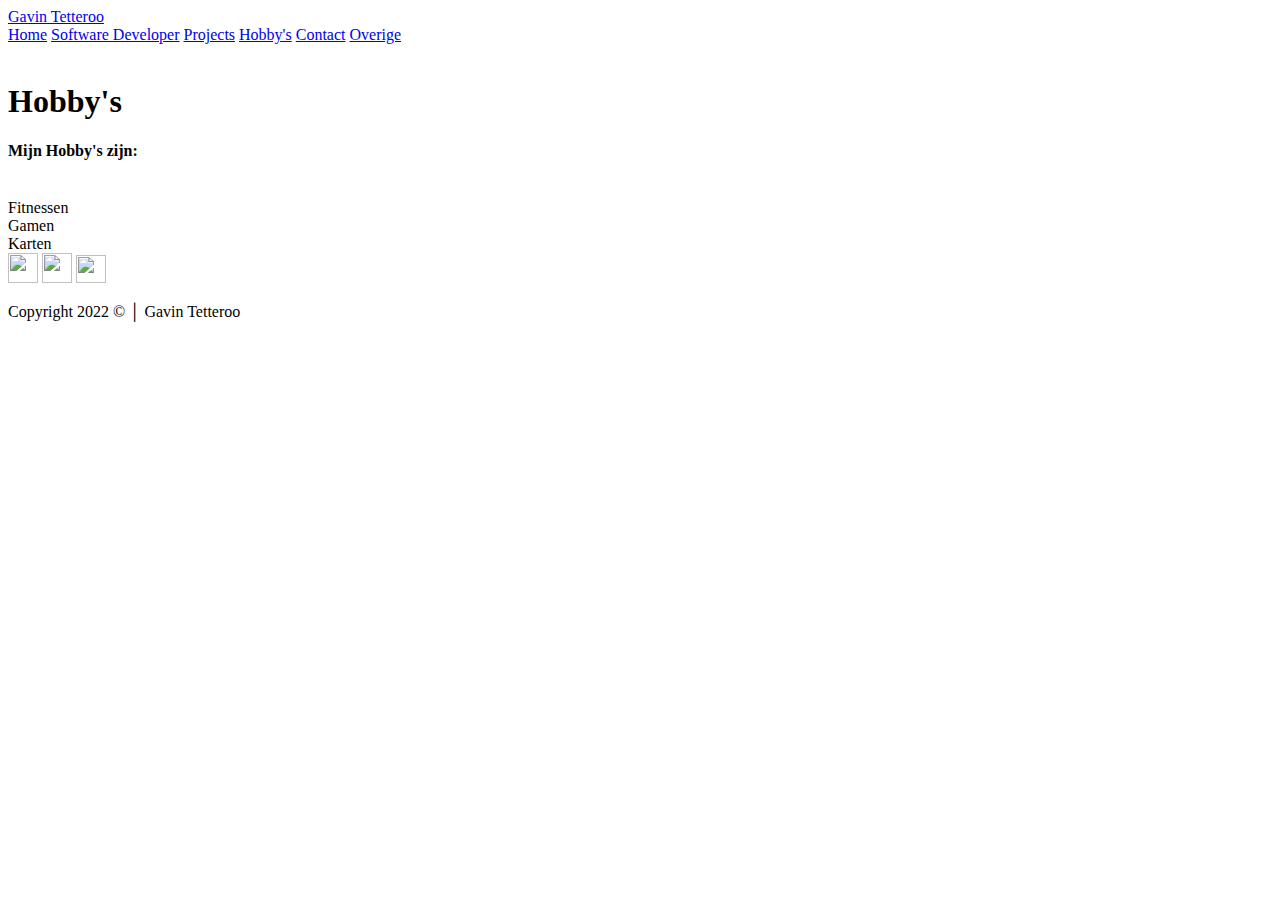
==== index3.html @ ea06765d "5" ====
<!DOCTYPE html>
<html lang="en">
  <head>
    <meta charset="UTF-8" />
    <meta http-equiv="X-UA-Compatible" content="IE=edge" />
    <meta name="viewport" content="width=device-width, initial-scale=1.0" />
    <title>Gavin Tetteroo</title>
    <link rel="stylesheet" href="/Portfolio Gavin Tetteroo/css/styles.css" />
  </head>
  <body>
    <header>
            <div class="header">
                <a href="/Portfolio Gavin Tetteroo/HTML/index.html" class="logo">Gavin Tetteroo</a>
                    <div class="header-right">
                        <a href="/Portfolio Gavin Tetteroo/HTML/index.html">Home</a>
                        <a href="/Portfolio Gavin Tetteroo/HTML/index5.html">Software Developer</a>
                        <a href="/Portfolio Gavin Tetteroo/HTML/index6.html">Projects</a>
                        <a href="/Portfolio Gavin Tetteroo/HTML/index3.html">Hobby's</a>
                        <a href="/Portfolio Gavin Tetteroo/HTML/index4.html">Contact</a>
                        <a href="/Portfolio Gavin Tetteroo/HTML/overige.html">Overige</a>
                    </div>
            </div>
    </header>
        <main>
            <div class="introduction">
                <div class="images">
                    <div class="image1">
                        <img src="/Portfolio Gavin Tetteroo/images/download.png" alt="">
                    </div>
                </div>
                <div class="text">
                    <div class="text1">
                        <h1>Hobby's</h1>
                    </div>
                    <div class="text2">
                        <h4>Mijn Hobby's zijn: </h4><br>
                            <li>Fitnessen</li>
                            <li>Gamen</li>
                            <li>Karten</li>
                    </div>
                </div>
            </div>
        </main>
    <footer>
        <div class="social-logo">
                <a href="https://www.instagram.com/gavintetteroo/"target="_blank"><img src="/Portfolio Gavin Tetteroo/images/instagram-Logo-PNG-Transparent-Background-download.png" alt="" height="30px" width="30px"></a>
                <a href="https://twitter.com/GavinTetteroo19"target="_blank"><img src="/Portfolio Gavin Tetteroo/images/Twitter-Logo-Square.png" alt="" height="30px" width="30px"></a>
                <a href="https://www.linkedin.com/in/gavin-tetteroo-215957225/"target="_blank"><img src="/Portfolio Gavin Tetteroo/images/LinkedIn_logo_initials.png" alt="" height="28px" width="30px"></a>
        </div>
        <div class="footer-text">
            <p>Copyright 2022 © │ Gavin Tetteroo</p>
          </div>
    </footer>
  </body>
</html>
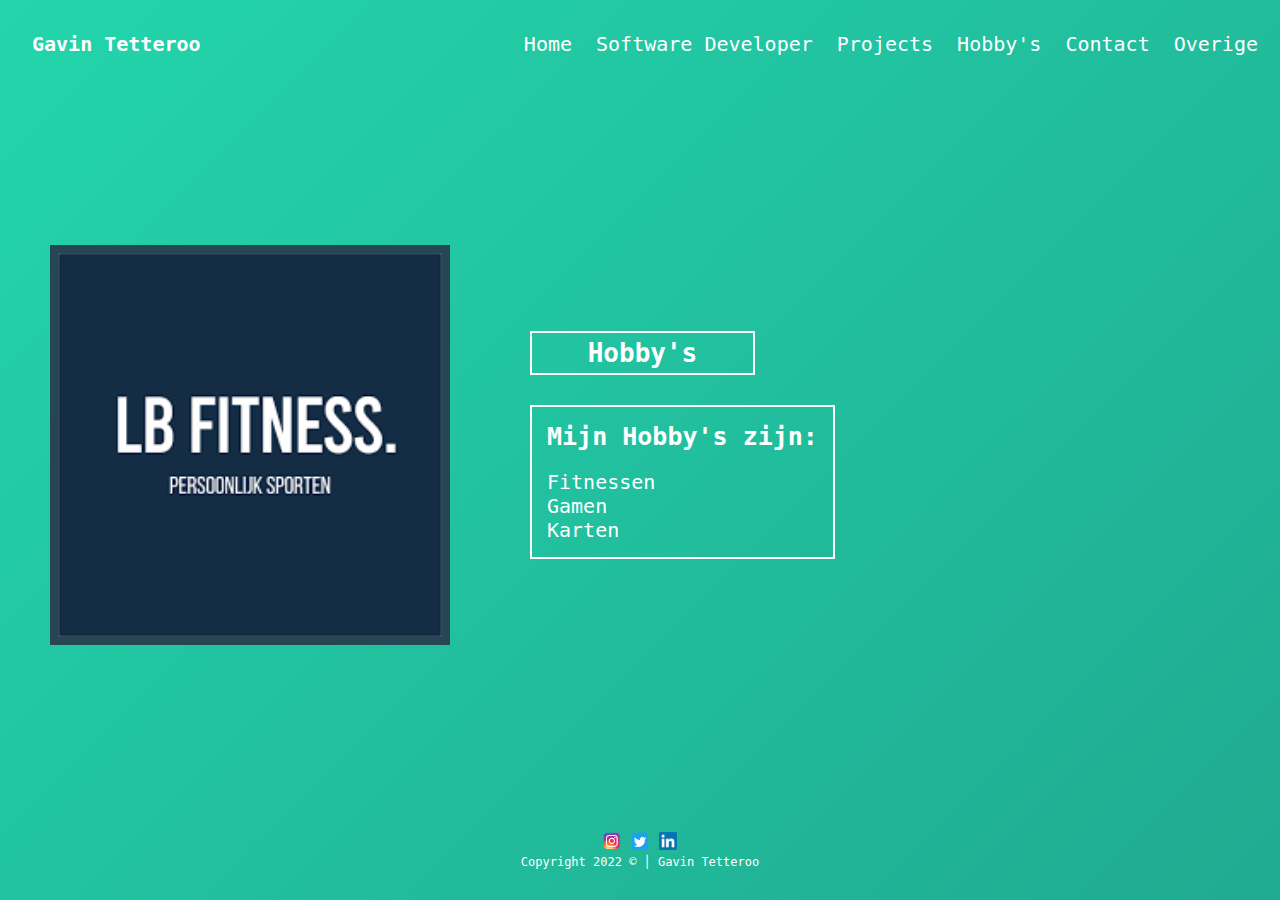
==== commit 15cbb9d6: "Structuur van HREF en SRC verbeterd" ====
--- a/index3.html
+++ b/index3.html
@@ -5,19 +5,19 @@
     <meta http-equiv="X-UA-Compatible" content="IE=edge" />
     <meta name="viewport" content="width=device-width, initial-scale=1.0" />
     <title>Gavin Tetteroo</title>
-    <link rel="stylesheet" href="/Portfolio Gavin Tetteroo/css/styles.css" />
+    <link rel="stylesheet" href="css/styles.css" />
   </head>
   <body>
     <header>
             <div class="header">
-                <a href="/Portfolio Gavin Tetteroo/HTML/index.html" class="logo">Gavin Tetteroo</a>
+                <a href="index.html" class="logo">Gavin Tetteroo</a>
                     <div class="header-right">
-                        <a href="/Portfolio Gavin Tetteroo/HTML/index.html">Home</a>
-                        <a href="/Portfolio Gavin Tetteroo/HTML/index5.html">Software Developer</a>
-                        <a href="/Portfolio Gavin Tetteroo/HTML/index6.html">Projects</a>
-                        <a href="/Portfolio Gavin Tetteroo/HTML/index3.html">Hobby's</a>
-                        <a href="/Portfolio Gavin Tetteroo/HTML/index4.html">Contact</a>
-                        <a href="/Portfolio Gavin Tetteroo/HTML/overige.html">Overige</a>
+                        <a href="index.html">Home</a>
+                        <a href="index5.html">Software Developer</a>
+                        <a href="index6.html">Projects</a>
+                        <a href="index3.html">Hobby's</a>
+                        <a href="index4.html">Contact</a>
+                        <a href="overige.html">Overige</a>
                     </div>
             </div>
     </header>
@@ -25,7 +25,7 @@
             <div class="introduction">
                 <div class="images">
                     <div class="image1">
-                        <img src="/Portfolio Gavin Tetteroo/images/download.png" alt="">
+                        <img src="images/download.png" alt="">
                     </div>
                 </div>
                 <div class="text">
@@ -43,9 +43,9 @@
         </main>
     <footer>
         <div class="social-logo">
-                <a href="https://www.instagram.com/gavintetteroo/"target="_blank"><img src="/Portfolio Gavin Tetteroo/images/instagram-Logo-PNG-Transparent-Background-download.png" alt="" height="30px" width="30px"></a>
-                <a href="https://twitter.com/GavinTetteroo19"target="_blank"><img src="/Portfolio Gavin Tetteroo/images/Twitter-Logo-Square.png" alt="" height="30px" width="30px"></a>
-                <a href="https://www.linkedin.com/in/gavin-tetteroo-215957225/"target="_blank"><img src="/Portfolio Gavin Tetteroo/images/LinkedIn_logo_initials.png" alt="" height="28px" width="30px"></a>
+                <a href="https://www.instagram.com/gavintetteroo/"target="_blank"><img src="images/instagram-Logo-PNG-Transparent-Background-download.png" alt="" height="30px" width="30px"></a>
+                <a href="https://twitter.com/GavinTetteroo19"target="_blank"><img src="images/Twitter-Logo-Square.png" alt="" height="30px" width="30px"></a>
+                <a href="https://www.linkedin.com/in/gavin-tetteroo-215957225/"target="_blank"><img src="images/LinkedIn_logo_initials.png" alt="" height="28px" width="30px"></a>
         </div>
         <div class="footer-text">
             <p>Copyright 2022 © │ Gavin Tetteroo</p>
--- a/css/styles.css
+++ b/css/styles.css
@@ -0,0 +1,1486 @@
+* {
+  margin: 0px;
+  padding: 0px;
+  box-sizing: border-box;
+}
+
+/*Header*/
+
+header {
+  display: flex;
+  flex-direction: column;
+}
+
+/*Body*/
+
+body {
+  background: linear-gradient(-45deg, #142c44, #23d5ab);
+  background-size: 400% 400%;
+  animation: gradient 5s ease infinite;
+  height: 100vh;
+}
+
+html {
+  width: 100%;
+  scroll-behavior: smooth;
+}
+
+main {
+  display: flex;
+  align-items: center;
+  min-height: calc(100vh - 189px);
+}
+
+img {
+  display: block;
+  width: 100%;
+}
+
+@keyframes gradient {
+  0% {
+    background-position: 0% 50%;
+  }
+  50% {
+    background-position: 100% 50%;
+  }
+  100% {
+    background-position: 0% 50%;
+  }
+}
+
+/*Header*/
+
+.header {
+  overflow: hidden;
+  padding: 20px 10px;
+}
+
+.header a {
+  float: left;
+  color: white;
+  text-align: center;
+  padding: 12px;
+  text-decoration: none;
+  font-size: 20px;
+  line-height: 25px;
+  border-radius: 4px;
+  font-family: "Roboto Mono", monospace;
+}
+
+.header a.logo {
+  font-weight: bold;
+  margin-left: 10px;
+}
+
+.header a:hover {
+  background-color: #ddd;
+  color: black;
+  font-size: 25px;
+}
+
+.header a.active {
+  background-color: #50514f;
+  color: white;
+}
+
+.header-right {
+  float: right;
+}
+
+@media screen and (max-width: 500px) {
+  .header a {
+    float: none;
+    display: block;
+    text-align: left;
+  }
+  .header-right {
+    float: none;
+  }
+}
+
+/*Main*/
+
+main .introduction {
+  display: flex;
+  align-items: center;
+  height: auto;
+  width: 100%;
+}
+
+.column1 {
+  border: 8px solid #264653;
+  margin-bottom: 5px;
+  margin-left: 50px;
+  height: auto;
+  width: auto;
+}
+
+.column1 img {
+  display: block;
+}
+
+.column2 {
+  border: 8px solid #264653;
+  margin-left: 50px;
+  height: auto;
+  width: auto;
+}
+
+.column2 img {
+  display: block;
+}
+
+/*Images*/
+
+.images {
+  display: flex;
+  margin-left: 50px;
+}
+
+.image1 {
+  display: flex;
+  height: 400px;
+  width: 400px;
+  border: 8px solid #264653;
+}
+
+.image2 {
+  display: flex;
+  border: 8px solid #264653;
+  width: 338px;
+}
+
+.image3 {
+  display: flex;
+  height: 400px;
+  width: 400px;
+}
+
+@media screen and (max-width: 850px) {
+  .images {
+    width: 70%;
+    max-width: 330px;
+  }
+
+  .image2 {
+    border: 5px solid #264653;
+    width: 100%;
+    max-width: 330px;
+  }
+}
+
+@media screen and (max-width: 750px) {
+  .images {
+    margin-left: 30px;
+  }
+}
+
+/*images html5*/
+/*--------------PROJECT----------------*/
+
+main .project {
+  display: flex;
+  flex-direction: row;
+}
+
+.project-image {
+  display: flex;
+  flex-direction: column;
+  height: 250px;
+  width: 300px;
+}
+
+.project-image img {
+  display: flex;
+  width: 350px;
+  height: 350px;
+  margin-left: 200px;
+}
+
+.project-image2 img {
+  display: flex;
+  margin-top: 300px;
+  width: 150px;
+  height: 200px;
+}
+
+.project-image2:hover > img {
+  filter: grayscale(0%) blur(2px);
+}
+
+.project-text {
+  height: 50px;
+  margin-top: 50px;
+  font-family: "Roboto Mono", monospace;
+}
+
+.project-text1 {
+  display: flex;
+  color: white;
+  margin-top: 50px;
+  margin-left: 200px;
+  padding: 15px;
+  height: 150px;
+  width: 500px;
+  border: 2px solid white;
+  font-family: "Roboto Mono", monospace;
+  font-size: 20px;
+}
+
+.project-text2 {
+  display: flex;
+  color: white;
+  margin-top: 50px;
+  margin-left: 200px;
+  padding: 15px;
+  height: 150px;
+  width: 500px;
+  border: 2px solid white;
+  font-family: "Roboto Mono", monospace;
+  font-size: 20px;
+}
+
+/*----------------Overige---------------*/
+
+.main-box {
+  display: flex;
+  flex-direction: column;
+  align-items: center;
+  height: 500px;
+  width: 300px;
+}
+.video {
+  height: 269px;
+  width: 269px;
+  margin-left: 500px;
+}
+
+form {
+  display: flex;
+  flex-direction: column;
+  width: 500px;
+  margin-left: 500px;
+}
+
+.table {
+  display: flex;
+  flex-direction: column;
+  height: 90px;
+  max-width: 408px;
+  margin-left: 500px;
+  margin-top: 30px;
+  border-style: solid;
+  border-radius: 2px;
+  border-color: #23d5ab;
+  border-width: 4px;
+}
+
+.theadgrey {
+  background-color: white;
+  width: 400px;
+}
+
+.theadred {
+  background-color: #23d5ab;
+  width: 400px;
+}
+
+.theadwhite {
+  background-color: white;
+  width: 400px;
+}
+
+.list {
+  margin-top: 30px;
+  margin-left: 600px;
+  width: 200px;
+  height: 46px;
+}
+
+/*Text*/
+
+.text {
+  margin-left: 80px;
+  font-family: "Roboto Mono", monospace;
+}
+
+.text1 {
+  width: 225px;
+  display: flex;
+  justify-content: center;
+  align-items: center;
+  border: 2px solid white;
+  color: white;
+  padding: 5px;
+  font-family: "Roboto Mono", monospace;
+  font-size: 13px;
+}
+
+.text2 {
+  margin-top: 30px;
+  border: 2px solid white;
+  color: white;
+  padding: 15px;
+  font-family: "Roboto Mono", monospace;
+}
+
+.text2 a {
+  color: white;
+  text-decoration: white;
+  height: 30px;
+  font-family: "Roboto Mono", monospace;
+}
+
+.text2-1 {
+  margin-right: 50px;
+}
+
+.text2-1 p {
+  color: white;
+  font-size: 20px;
+  margin-top: 30px;
+  border: 2px solid white;
+  padding: 15px;
+  width: 100%;
+  text-align: left;
+  font-family: "Roboto Mono", monospace;
+}
+
+.text2-1 li {
+  color: white;
+}
+
+/*Text voor index3.html*/
+
+.text2 h4 {
+  color: white;
+  font-size: 25px;
+  font-family: "Roboto Mono", monospace;
+}
+
+.text2 li {
+  display: flex;
+  color: white;
+  font-size: 20px;
+  font-family: "Roboto Mono", monospace;
+}
+
+.text2 img {
+  height: 20px;
+  width: 20px;
+}
+
+/*Footer*/
+
+footer {
+  display: flex;
+  justify-content: center;
+  align-items: center;
+  flex-direction: column;
+  position: relative;
+  left: 0;
+  bottom: 0;
+  width: 100%;
+  height: 100px;
+  font-family: "Roboto Mono", monospace;
+}
+
+.footer-text {
+  font-family: "Roboto Mono", monospace;
+  color: white;
+}
+
+.footer-text p {
+  font-size: 12px;
+}
+
+/*social logo link*/
+
+.social-logo {
+  display: flex;
+  column-gap: 10px;
+  margin-bottom: 5px;
+  width: max-content;
+  /* filter: grayscale(100%); */
+}
+
+.social-logo img {
+  width: 18px;
+  height: 18px;
+}
+
+/* Blockie */
+.blockie {
+  margin-top: 100px;
+  margin-inline: 20px;
+  position: relative;
+  display: flex;
+  width: 300px;
+  height: 300px;
+  cursor: pointer;
+  font-family: "Roboto Mono", monospace;
+}
+
+.blockie:hover > .overlay {
+  opacity: 1;
+  filter: grayscale(0%) blur(0px);
+}
+
+.blockie:hover > img {
+  filter: grayscale(0%) blur(2px);
+}
+
+.blockie img {
+  display: block;
+  display: flex;
+  width: 100%;
+  height: 100%;
+  transition: filter 0.4s ease-in-out;
+}
+
+.blockie .overlay {
+  position: absolute;
+  display: flex;
+  justify-content: center;
+  align-items: center;
+  width: 100%;
+  height: 100%;
+  transition: opacity 0.4s, filter 0.4s;
+  opacity: 0;
+  margin-left: 10px;
+  font-size: large;
+}
+
+.blockie2 {
+  margin-top: 100px;
+  margin-inline: 20px;
+  position: relative;
+  display: flex;
+  width: 300px;
+  height: 300px;
+  cursor: pointer;
+  font-family: "Roboto Mono", monospace;
+}
+
+.blockie2:hover > .overlay {
+  opacity: 1;
+  filter: grayscale(0%) blur(0px);
+}
+
+.blockie2:hover > img {
+  filter: grayscale(0%) blur(2px);
+}
+
+.blockie2 img {
+  display: block;
+  display: flex;
+  width: 100%;
+  height: 100%;
+  transition: 0.4s ease-in-out;
+}
+
+.blockie2 .overlay {
+  position: absolute;
+  display: flex;
+  justify-content: center;
+  align-items: center;
+  width: 100%;
+  height: 100%;
+  transition: opacity 0.4s;
+  opacity: 0;
+  margin-left: 10px;
+  font-size: large;
+}
+
+.blockie3 {
+  margin-top: 100px;
+  margin-inline: 20px;
+  position: relative;
+  display: flex;
+  width: 300px;
+  height: 300px;
+  cursor: pointer;
+  font-family: "Roboto Mono", monospace;
+}
+
+.blockie3:hover > .overlay {
+  opacity: 1;
+  filter: grayscale(0%) blur(0px);
+}
+
+.blockie3:hover > img {
+  filter: grayscale(0%) blur(2px);
+}
+
+.blockie3 img {
+  display: block;
+  display: flex;
+  width: 100%;
+  height: 100%;
+  transition: 0.4s ease-in-out;
+}
+
+.blockie3 .overlay {
+  position: absolute;
+  display: flex;
+  justify-content: center;
+  align-items: center;
+  width: 100%;
+  height: 100%;
+  transition: opacity 0.4s;
+  opacity: 0;
+  margin-left: 10px;
+  font-size: large;
+}
+
+@media screen and (max-width: 1200px) {
+  main .project {
+    display: flex;
+    flex-direction: row;
+  }
+
+  .project-image {
+    display: flex;
+    flex-direction: column;
+    height: 250px;
+    width: 200px;
+  }
+
+  .project-image img {
+    display: flex;
+    width: 250px;
+    height: 250px;
+    margin-left: 200px;
+  }
+
+  .project-image2 img {
+    display: flex;
+    margin-top: 300px;
+    width: 100px;
+    height: 150px;
+  }
+
+  .project-image2:hover > img {
+    filter: grayscale(0%) blur(2px);
+  }
+
+  .project-text {
+    height: 50px;
+    margin-top: 50px;
+    font-family: "Roboto Mono", monospace;
+  }
+
+  .project-text1 {
+    display: flex;
+    color: white;
+    margin-top: 50px;
+    margin-left: 200px;
+    padding: 15px;
+    height: 150px;
+    width: 500px;
+    border: 2px solid white;
+    font-family: "Roboto Mono", monospace;
+    font-size: 20px;
+  }
+
+  .project-text2 {
+    display: flex;
+    color: white;
+    margin-top: 50px;
+    margin-left: 200px;
+    padding: 15px;
+    height: 150px;
+    width: 500px;
+    border: 2px solid white;
+    font-family: "Roboto Mono", monospace;
+    font-size: 20px;
+  }
+}
+
+@media screen and (max-width: 1050px) {
+  main .project {
+    display: flex;
+    flex-direction: row;
+  }
+
+  .project-image {
+    display: flex;
+    flex-direction: column;
+    height: 220px;
+    width: 170px;
+  }
+
+  .project-image img {
+    display: flex;
+    width: 250px;
+    height: 220px;
+    margin-left: 170px;
+  }
+
+  .project-image2 img {
+    display: flex;
+    margin-top: 300px;
+    width: 80px;
+    height: 120px;
+  }
+
+  .project-image2:hover > img {
+    filter: grayscale(0%) blur(2px);
+  }
+
+  .project-text {
+    height: 50px;
+    margin-top: 50px;
+    font-family: "Roboto Mono", monospace;
+  }
+
+  .project-text1 {
+    display: flex;
+    color: white;
+    margin-top: 50px;
+    margin-left: 200px;
+    padding: 15px;
+    height: 150px;
+    width: 500px;
+    border: 2px solid white;
+    font-family: "Roboto Mono", monospace;
+    font-size: 20px;
+  }
+
+  .project-text2 {
+    display: flex;
+    color: white;
+    margin-top: 50px;
+    margin-left: 200px;
+    padding: 15px;
+    height: 150px;
+    width: 500px;
+    border: 2px solid white;
+    font-family: "Roboto Mono", monospace;
+    font-size: 20px;
+  }
+}
+
+@media screen and (max-width: 950px) {
+  main .project {
+    display: flex;
+    flex-direction: row;
+  }
+
+  .project-image {
+    display: flex;
+    flex-direction: column;
+    height: 180px;
+    margin-right: 20px;
+    width: 130px;
+  }
+
+  .project-image img {
+    display: flex;
+    width: 250px;
+    margin-right: 20px;
+    height: 250px;
+    margin-left: 100px;
+  }
+
+  .project-image2 img {
+    display: flex;
+    margin-top: 300px;
+    margin-right: 20px;
+    width: 100px;
+    height: 150px;
+  }
+
+  .project-image2:hover > img {
+    filter: grayscale(0%) blur(2px);
+  }
+
+  .project-text {
+    height: 50px;
+    margin-top: 50px;
+    font-family: "Roboto Mono", monospace;
+  }
+
+  .project-text1 {
+    display: flex;
+    color: white;
+    margin-top: 50px;
+    margin-left: 100px;
+    padding: 15px;
+    height: 150px;
+    width: 500px;
+    border: 2px solid white;
+    font-family: "Roboto Mono", monospace;
+    font-size: 20px;
+  }
+
+  .project-text2 {
+    display: flex;
+    color: white;
+    margin-top: 50px;
+    margin-left: 100px;
+    padding: 15px;
+    height: 150px;
+    width: 500px;
+    border: 2px solid white;
+    font-family: "Roboto Mono", monospace;
+    font-size: 20px;
+  }
+}
+
+@media screen and (max-width: 900px) {
+  main .project {
+    display: flex;
+    flex-direction: row;
+  }
+
+  .project-image {
+    display: flex;
+    flex-direction: column;
+    height: 180px;
+    margin-right: 20px;
+    width: 130px;
+  }
+
+  .project-image img {
+    display: flex;
+    width: 250px;
+    margin-right: 20px;
+    height: 250px;
+    margin-left: 100px;
+  }
+
+  .project-image2 img {
+    display: flex;
+    margin-top: 300px;
+    margin-right: 20px;
+    width: 100px;
+    height: 150px;
+  }
+
+  .project-image2:hover > img {
+    filter: grayscale(0%) blur(2px);
+  }
+
+  .project-text {
+    height: 50px;
+    margin-top: 50px;
+    font-family: "Roboto Mono", monospace;
+  }
+
+  .project-text1 {
+    display: flex;
+    color: white;
+    margin-top: 50px;
+    margin-left: 100px;
+    padding: 15px;
+    height: 150px;
+    width: 300px;
+    border: 2px solid white;
+    font-family: "Roboto Mono", monospace;
+    font-size: 15px;
+  }
+
+  .project-text2 {
+    display: flex;
+    color: white;
+    margin-top: 50px;
+    margin-left: 100px;
+    padding: 15px;
+    height: 150px;
+    width: 300px;
+    border: 2px solid white;
+    font-family: "Roboto Mono", monospace;
+    font-size: 15px;
+  }
+}
+
+@media screen and (max-width: 675px) {
+  main .project {
+    display: flex;
+    flex-direction: row;
+  }
+
+  .project-image {
+    display: flex;
+    flex-direction: column;
+    height: 180px;
+    margin-right: 20px;
+    width: 130px;
+  }
+
+  .project-image img {
+    display: flex;
+    width: 250px;
+    margin-right: 20px;
+    height: 200px;
+    margin-left: 100px;
+  }
+
+  .project-image2 img {
+    display: flex;
+    margin-top: 300px;
+    margin-right: 40px;
+    width: 75px;
+    height: 100px;
+  }
+
+  .project-image2:hover > img {
+    filter: grayscale(0%) blur(2px);
+  }
+
+  .project-text {
+    height: 50px;
+    margin-top: 50px;
+    font-family: "Roboto Mono", monospace;
+  }
+
+  .project-text1 {
+    display: flex;
+    color: white;
+    margin-top: 50px;
+    margin-left: 120px;
+    padding: 15px;
+    height: 150px;
+    width: 200px;
+    border: 2px solid white;
+    font-family: "Roboto Mono", monospace;
+    font-size: 12px;
+  }
+
+  .project-text2 {
+    display: flex;
+    color: white;
+    margin-top: 50px;
+    margin-left: 120px;
+    padding: 15px;
+    height: 150px;
+    width: 200px;
+    border: 2px solid white;
+    font-family: "Roboto Mono", monospace;
+    font-size: 12px;
+  }
+}
+
+@media screen and (max-width: 575px) {
+  main .project {
+    display: flex;
+    flex-direction: row;
+  }
+
+  .project-image {
+    display: flex;
+    flex-direction: column;
+    height: 180px;
+    margin-right: 20px;
+    width: 130px;
+  }
+
+  .project-image img {
+    margin-top: 110px;
+    display: flex;
+    width: 200px;
+    margin-right: 20px;
+    height: 150px;
+    margin-left: 60px;
+  }
+
+  .project-image2 img {
+    display: flex;
+    margin-top: 300px;
+    margin-right: 40px;
+    width: 75px;
+    height: 100px;
+    margin-left: -60px;
+  }
+
+  .project-image2:hover > img {
+    filter: grayscale(0%) blur(2px);
+  }
+
+  .project-text {
+    height: 50px;
+    margin-top: 50px;
+    font-family: "Roboto Mono", monospace;
+  }
+
+  .project-text1 {
+    display: flex;
+    color: white;
+    margin-top: 50px;
+    margin-left: 100px;
+    padding: 15px;
+    height: 150px;
+    width: 200px;
+    border: 2px solid white;
+    font-family: "Roboto Mono", monospace;
+    font-size: 12px;
+  }
+
+  .project-text2 {
+    display: flex;
+    color: white;
+    margin-top: 50px;
+    margin-left: 100px;
+    padding: 15px;
+    height: 150px;
+    width: 200px;
+    border: 2px solid white;
+    font-family: "Roboto Mono", monospace;
+    font-size: 12px;
+  }
+}
+
+@media screen and (max-width: 510px) {
+  main .project {
+    display: flex;
+    flex-direction: row;
+  }
+
+  .project-image {
+    display: flex;
+    flex-direction: column;
+    height: 180px;
+    margin-right: 20px;
+    width: 130px;
+  }
+
+  .project-image img {
+    margin-top: 110px;
+    display: flex;
+    width: 150px;
+    margin-right: 20px;
+    height: 100px;
+    margin-left: 40px;
+  }
+
+  .project-image2 img {
+    display: flex;
+    margin-top: 400px;
+    margin-right: 40px;
+    width: 75px;
+    height: 100px;
+    margin-left: -60px;
+  }
+
+  .project-image2:hover > img {
+    filter: grayscale(0%) blur(2px);
+  }
+
+  .project-text {
+    height: 50px;
+    margin-bottom: 400px;
+    font-family: "Roboto Mono", monospace;
+  }
+
+  .project-text1 {
+    display: flex;
+    color: white;
+    margin-left: 10px;
+    padding: 15px;
+    height: 230px;
+    width: 100px;
+    border: 2px solid white;
+    font-family: "Roboto Mono", monospace;
+    font-size: 10px;
+  }
+
+  .project-text2 {
+    display: flex;
+    color: white;
+    margin-top: 30px;
+    margin-left: 10px;
+    padding: 15px;
+    height: 180px;
+    width: 100px;
+    border: 2px solid white;
+    font-family: "Roboto Mono", monospace;
+    font-size: 10px;
+  }
+}
+
+@media screen and (max-width: 650px) {
+  .social-log {
+    display: flex;
+  }
+  .text1 {
+    margin-top: 20px;
+  }
+
+  footer {
+    display: flex !important;
+    justify-content: center;
+    align-items: center;
+    flex-direction: column;
+  }
+
+  .text2-1 p {
+    color: white;
+    font-size: 20px;
+    margin-top: 30px;
+    border: 2px solid white;
+    padding: 15px;
+    width: 95%;
+  }
+
+  .image2 {
+    border: 5px solid #264653;
+    width: 80%;
+    max-width: 330px;
+    margin-right: 20px;
+  }
+}
+
+@media screen and (max-width: 1060px) {
+  .text2 img {
+    height: 15px;
+    width: 15px;
+  }
+}
+
+@media screen and (max-width: 1000px) {
+  .text2 {
+    margin-top: 30px;
+    border: 2px solid white;
+    color: white;
+    padding: 15px;
+    margin-right: 10px;
+  }
+
+  .text2 a {
+    color: white;
+    text-decoration: white;
+    height: 30px;
+  }
+
+  .text2 li {
+    display: flex;
+    color: white;
+    font-size: 15px;
+  }
+}
+
+@media screen and (max-width: 940px) {
+  .text2 {
+    margin-top: 30px;
+    border: 2px solid white;
+    color: white;
+    padding: 15px;
+  }
+
+  .text2 a {
+    color: white;
+    text-decoration: white;
+    height: 30px;
+  }
+
+  .text2 li {
+    display: flex;
+    color: white;
+    font-size: 12px;
+  }
+
+  .image3 {
+    display: flex;
+    height: 300px;
+    width: 300px;
+  }
+}
+
+@media screen and (max-width: 900px) {
+  .text2 {
+    margin-top: 30px;
+    border: 2px solid white;
+    color: white;
+    padding: 8px;
+  }
+
+  .text2 a {
+    color: white;
+    text-decoration: white;
+    height: 30px;
+  }
+
+  .text2 li {
+    display: flex;
+    color: white;
+    font-size: 10px;
+  }
+}
+
+@media screen and (max-width: 900px) {
+  .text2 {
+    margin-top: 30px;
+    border: 2px solid white;
+    color: white;
+    padding: 8px;
+    margin-right: 10px;
+  }
+
+  .text2 a {
+    color: white;
+    text-decoration: white;
+    height: 30px;
+  }
+
+  .text2 li {
+    display: flex;
+    color: white;
+    font-size: 10px;
+  }
+}
+
+@media screen and (max-width: 650px) {
+  .text2 {
+    margin-top: 30px;
+    color: white;
+    padding: 10px;
+  }
+
+  .text2 a {
+    color: white;
+    text-decoration: white;
+    height: 30px;
+  }
+
+  .text2 li {
+    margin-right: 30px;
+    color: white;
+    font-size: 15px;
+  }
+
+  .image3 {
+    display: flex;
+    height: 200px;
+    width: 200px;
+  }
+
+  .text2 {
+    margin-top: 30px;
+    border: 2px solid white;
+    color: white;
+    padding: 15px;
+    font-family: "Roboto Mono", monospace;
+  }
+
+  .text2 a {
+    color: white;
+    text-decoration: white;
+    height: 30px;
+    font-family: "Roboto Mono", monospace;
+  }
+
+  .text {
+    width: auto;
+    margin-left: 20px;
+    margin-right: 50px;
+  }
+
+  .image1 {
+    display: flex;
+    margin-right: 30px;
+    height: 300px;
+    width: 300px;
+    border: 8px solid #264653;
+  }
+
+  .main-box {
+    display: flex;
+    flex-direction: column;
+    align-items: center;
+    height: 400px;
+    width: 200px;
+  }
+}
+
+@media screen and (max-width: 950px) {
+  .text2-1 p {
+    font-size: 17px;
+  }
+}
+
+@media screen and (max-width: 850px) {
+  .text {
+    width: 100%;
+    margin-left: 80px;
+  }
+}
+
+@media screen and (max-width: 750px) {
+  .text {
+    margin-left: 50px;
+  }
+
+  .text2-1 {
+    margin-right: 30px;
+  }
+
+  .text2 {
+    margin-top: 30px;
+    border: 2px solid white;
+    color: white;
+    padding: 15px;
+    font-family: "Roboto Mono", monospace;
+  }
+
+  .text2 a {
+    color: white;
+    text-decoration: white;
+    height: 30px;
+    font-family: "Roboto Mono", monospace;
+  }
+
+  .header a {
+    float: left;
+    color: white;
+    text-align: center;
+    padding: 6px;
+    font-size: 10px;
+    line-height: 12px;
+    border-radius: 4px;
+  }
+
+  .header a:hover {
+    background-color: #ddd;
+    color: white;
+    font-size: 10px;
+  }
+}
+
+@media screen and (max-width: 500px) {
+  .header a {
+    text-align: center;
+    padding: 4px;
+    text-decoration: none;
+    font-size: 10px;
+    line-height: 10px;
+    border-radius: 4px;
+  }
+}
+
+@media screen and (max-width: 461px) {
+  .header a {
+    text-align: center;
+    padding: 2px;
+    text-decoration: none;
+    font-size: 8px;
+    line-height: 8px;
+    border-radius: 3px;
+  }
+}
+
+@media screen and (max-width: 650px) {
+  main .introduction {
+    flex-direction: column;
+  }
+}
+
+@media screen and (max-width: 600px) {
+  .main-box {
+    display: flex;
+    margin-right: 50px;
+    margin-bottom: 140px;
+    flex-direction: column;
+    align-items: center;
+    height: 250px;
+    width: 125px;
+  }
+}
+
+.row {
+  display: flex;
+  flex-direction: column;
+}
+
+@media screen and (max-width: 400px) {
+  .row {
+    margin-right: 50px;
+    display: flex;
+    flex-direction: column;
+  }
+}
+
+@media screen and (max-width: 560px) {
+  .main-box {
+    display: flex;
+    margin-right: 50px;
+    margin-bottom: 140px;
+    flex-direction: column;
+    align-items: center;
+    height: 250px;
+    width: 30px;
+  }
+
+  .table {
+    display: flex;
+    flex-direction: column;
+    height: 90px;
+    max-width: 310px;
+    margin-left: 500px;
+    margin-top: 30px;
+    border-style: solid;
+    border-radius: 2px;
+    border-color: #23d5ab;
+    border-width: 4px;
+  }
+
+  form {
+    display: flex;
+    flex-direction: column;
+    width: 300px;
+    margin-left: 500px;
+  }
+
+  .theadgrey {
+    background-color: white;
+    width: 300px;
+  }
+
+  .theadred {
+    background-color: #23d5ab;
+    width: 300px;
+  }
+
+  .theadwhite {
+    background-color: white;
+    width: 300px;
+  }
+}
+
+@media screen and (max-width: 420px) {
+  .table {
+    display: flex;
+    flex-direction: column;
+    height: 90px;
+    max-width: 210px;
+    margin-left: 500px;
+    margin-top: 30px;
+    border-style: solid;
+    border-radius: 2px;
+    border-color: #23d5ab;
+    border-width: 4px;
+  }
+
+  form {
+    display: flex;
+    flex-direction: column;
+    width: 200px;
+    margin-left: 500px;
+  }
+
+  .theadgrey {
+    background-color: white;
+    width: 200px;
+  }
+
+  .theadred {
+    background-color: #23d5ab;
+    width: 200px;
+  }
+
+  .theadwhite {
+    background-color: white;
+    width: 200px;
+  }
+
+  .video {
+    height: 135px;
+    width: 135px;
+    margin-left: 500px;
+  }
+}
+
+@media screen and (max-width: 390px) {
+  .table {
+    display: flex;
+    flex-direction: column;
+    height: 90px;
+    max-width: 210px;
+    margin-left: 300px;
+    margin-top: 30px;
+    border-style: solid;
+    border-radius: 2px;
+    border-color: #23d5ab;
+    border-width: 4px;
+  }
+
+  form {
+    display: flex;
+    flex-direction: column;
+    width: 200px;
+    margin-left: 300px;
+  }
+
+  .theadgrey {
+    background-color: white;
+    width: 200px;
+  }
+
+  .theadred {
+    background-color: #23d5ab;
+    width: 200px;
+  }
+
+  .theadwhite {
+    background-color: white;
+    width: 200px;
+  }
+
+  .video {
+    height: 135px;
+    width: 135px;
+    margin-left: 300px;
+  }
+
+  .list {
+    margin-top: 30px;
+    margin-left: 400px;
+    width: 200px;
+    height: 46px;
+  }
+}
+
+@media screen and (max-width: 365px) {
+  .text2-1 p {
+    color: white;
+    font-size: 20px;
+    margin-top: 30px;
+    margin-left: 20px;
+    border: 2px solid white;
+    padding: 15px;
+    width: 100%;
+    text-align: left;
+    font-family: "Roboto Mono", monospace;
+  }
+
+  .text1 {
+    width: 225px;
+    margin-left: 60px;
+    display: flex;
+    justify-content: center;
+    align-items: center;
+    border: 2px solid white;
+    color: white;
+    padding: 5px;
+    font-family: "Roboto Mono", monospace;
+    font-size: 13px;
+  }
+
+  .text2 {
+    margin-top: 30px;
+    color: white;
+    padding: 10px;
+  }
+
+  .text2 a {
+    color: white;
+    text-decoration: white;
+    height: 40px;
+  }
+
+  .text2 li {
+    margin-right: 30px;
+    color: white;
+    font-size: 15px;
+  }
+}
